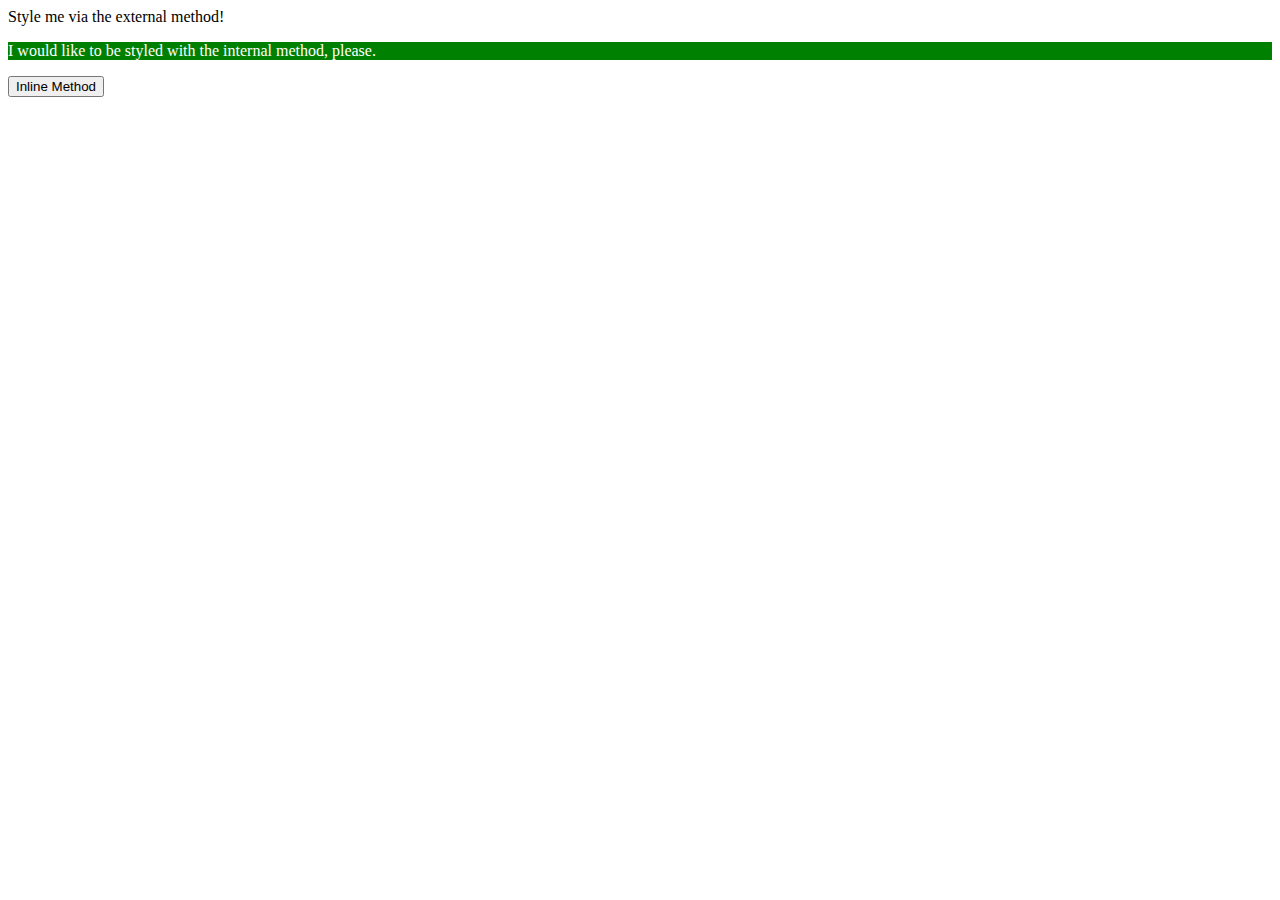
==== foundations/01-css-methods/index.html @ 7463558e "add style for p using internal method" ====
<!DOCTYPE html>
<html lang="en">
  <head>
    <meta charset="UTF-8">
    <meta http-equiv="X-UA-Compatible" content="IE=edge">
    <meta name="viewport" content="width=device-width, initial-scale=1.0">
    <title>Methods for Adding CSS</title>
    <style>
      p {
        color: white;
        background-color: green;
      }
    </style>
  </head>
  <body>
    <div>Style me via the external method!</div>
    <p>I would like to be styled with the internal method, please.</p>
    <button>Inline Method</button>
  </body>
</html>
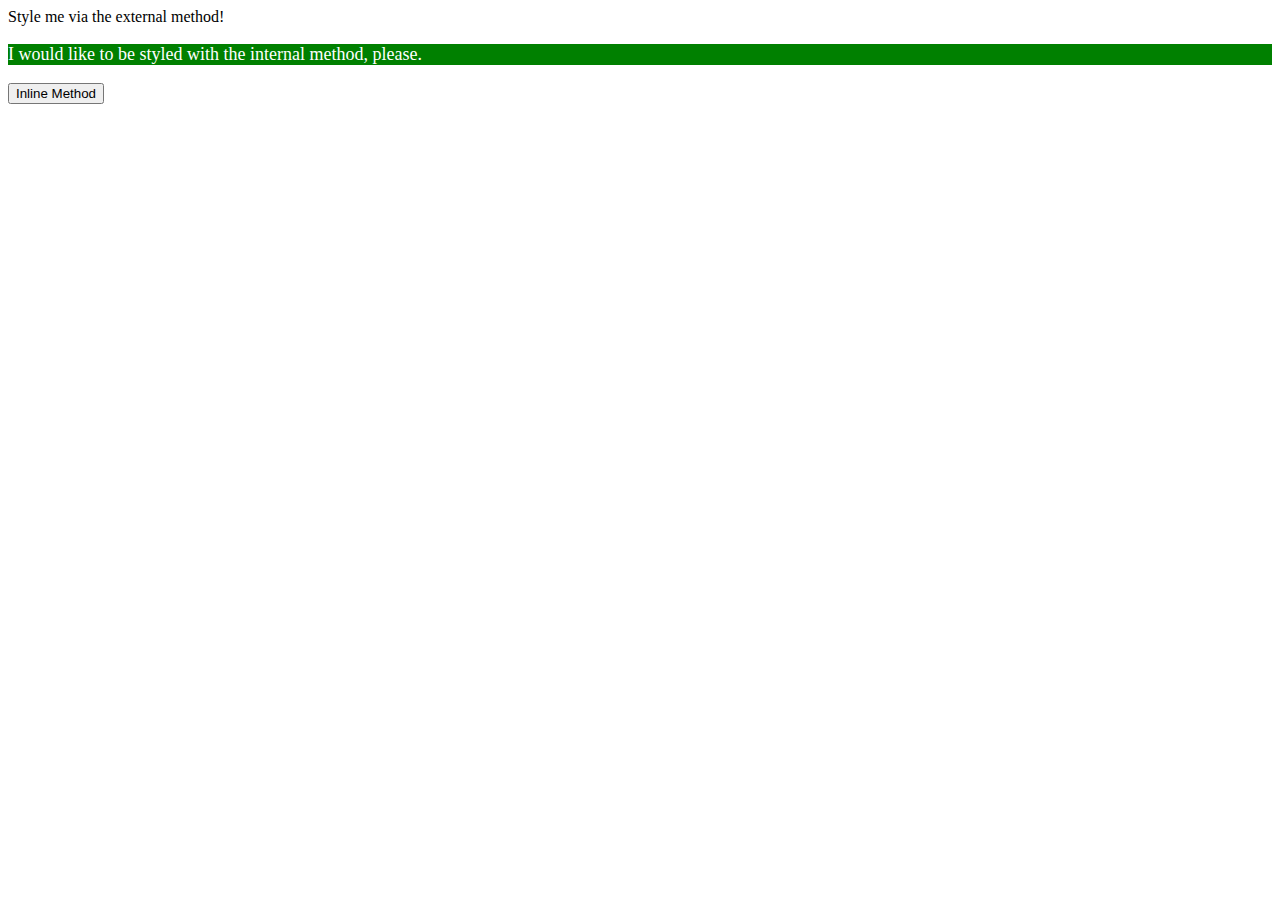
==== commit bab235c4: "add font-size style for p" ====
--- a/foundations/01-css-methods/index.html
+++ b/foundations/01-css-methods/index.html
@@ -9,6 +9,7 @@
       p {
         color: white;
         background-color: green;
+        font-size: 18px;
       }
     </style>
   </head>
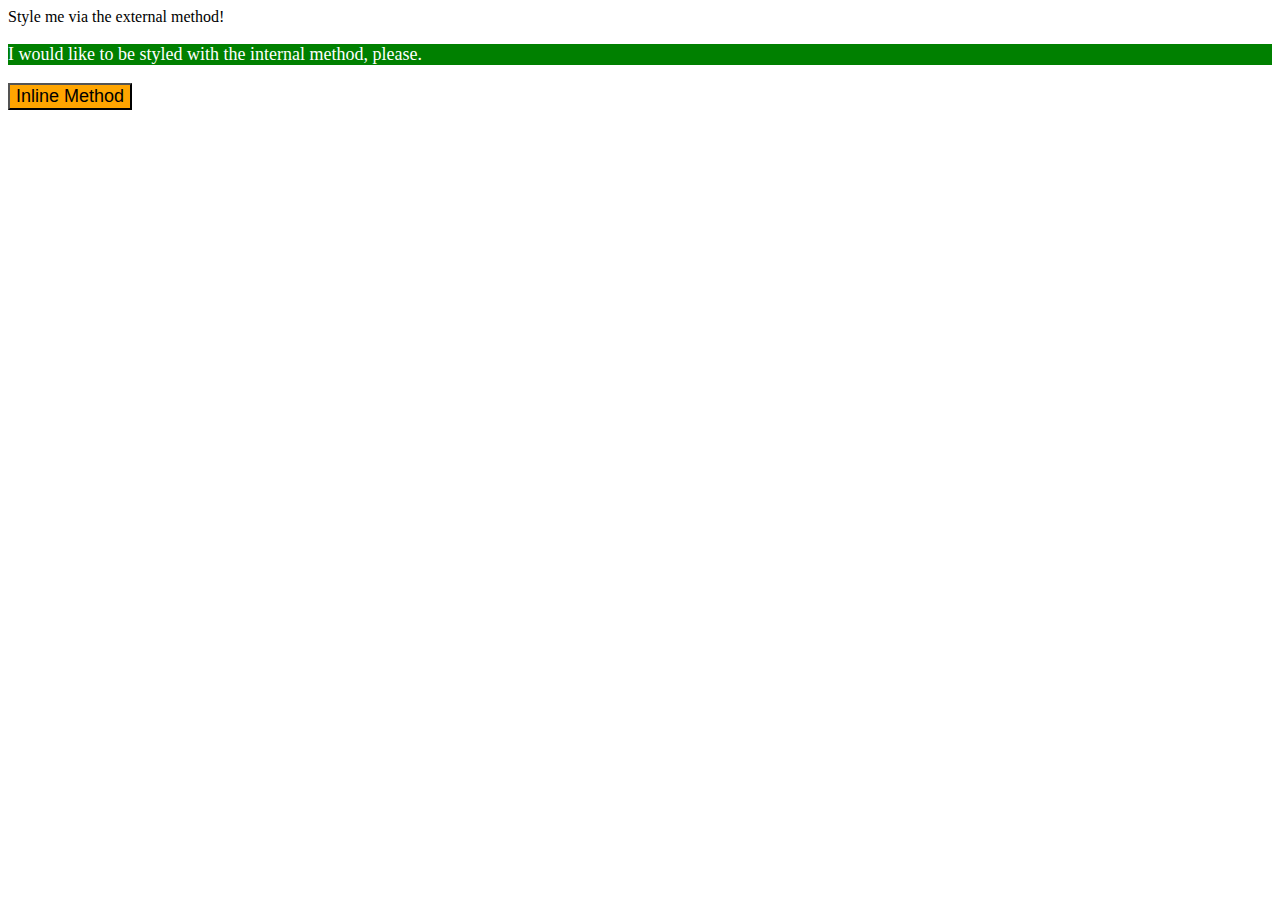
==== commit 617d063e: "Style button using inline css" ====
--- a/foundations/01-css-methods/index.html
+++ b/foundations/01-css-methods/index.html
@@ -16,6 +16,6 @@
   <body>
     <div>Style me via the external method!</div>
     <p>I would like to be styled with the internal method, please.</p>
-    <button>Inline Method</button>
+    <button style="background-color:orange; font-size:18px;">Inline Method</button>
   </body>
 </html>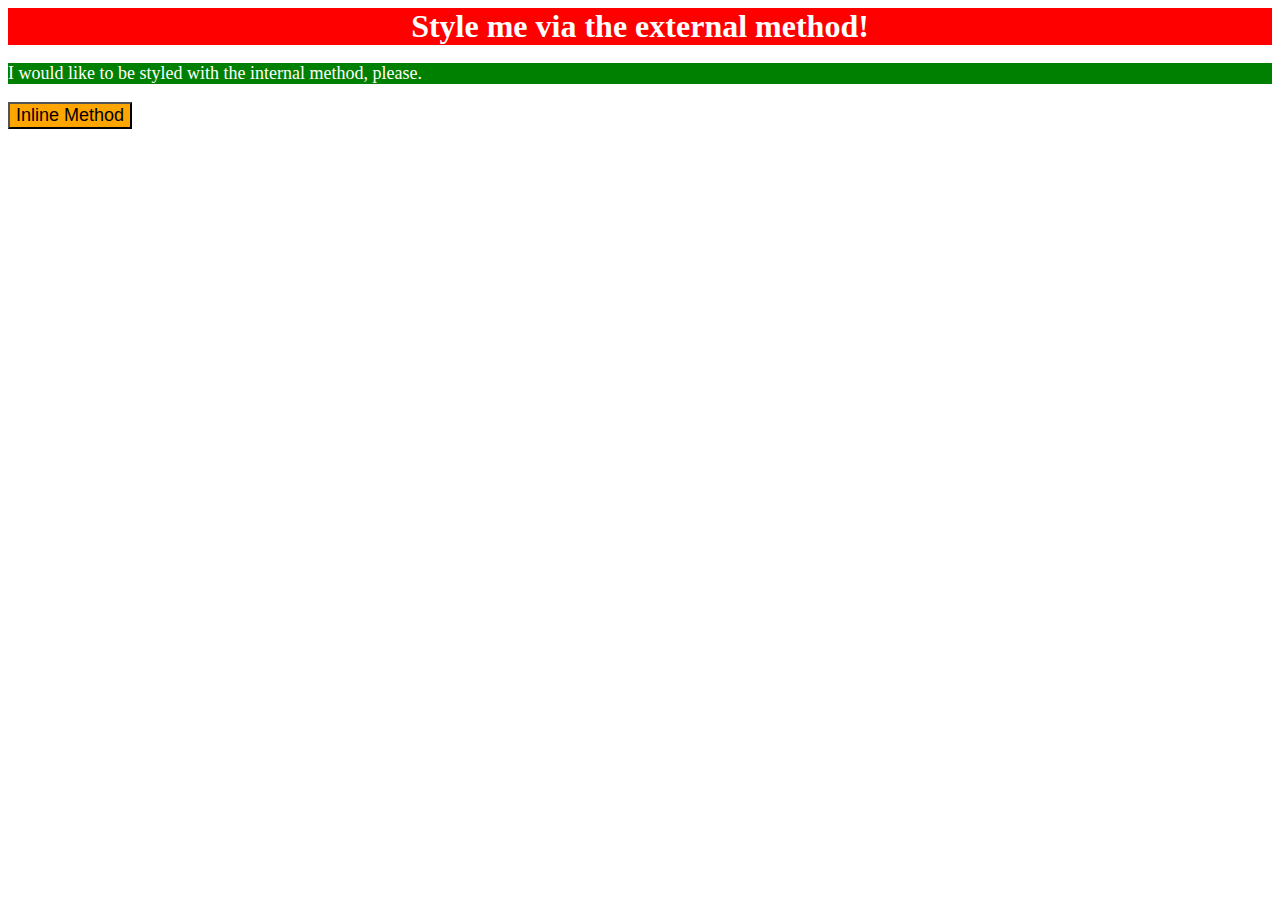
==== commit 74fdf8de: "Add link to stylesheet" ====
--- a/foundations/01-css-methods/index.html
+++ b/foundations/01-css-methods/index.html
@@ -12,6 +12,7 @@
         font-size: 18px;
       }
     </style>
+    <link rel="stylesheet" href="styles.css">
   </head>
   <body>
     <div>Style me via the external method!</div>
--- a/foundations/01-css-methods/styles.css
+++ b/foundations/01-css-methods/styles.css
@@ -0,0 +1,7 @@
+div {
+    background-color: red;
+    color: white;
+    font-size: 32px;
+    text-align: center;
+    font-weight: 700;
+}